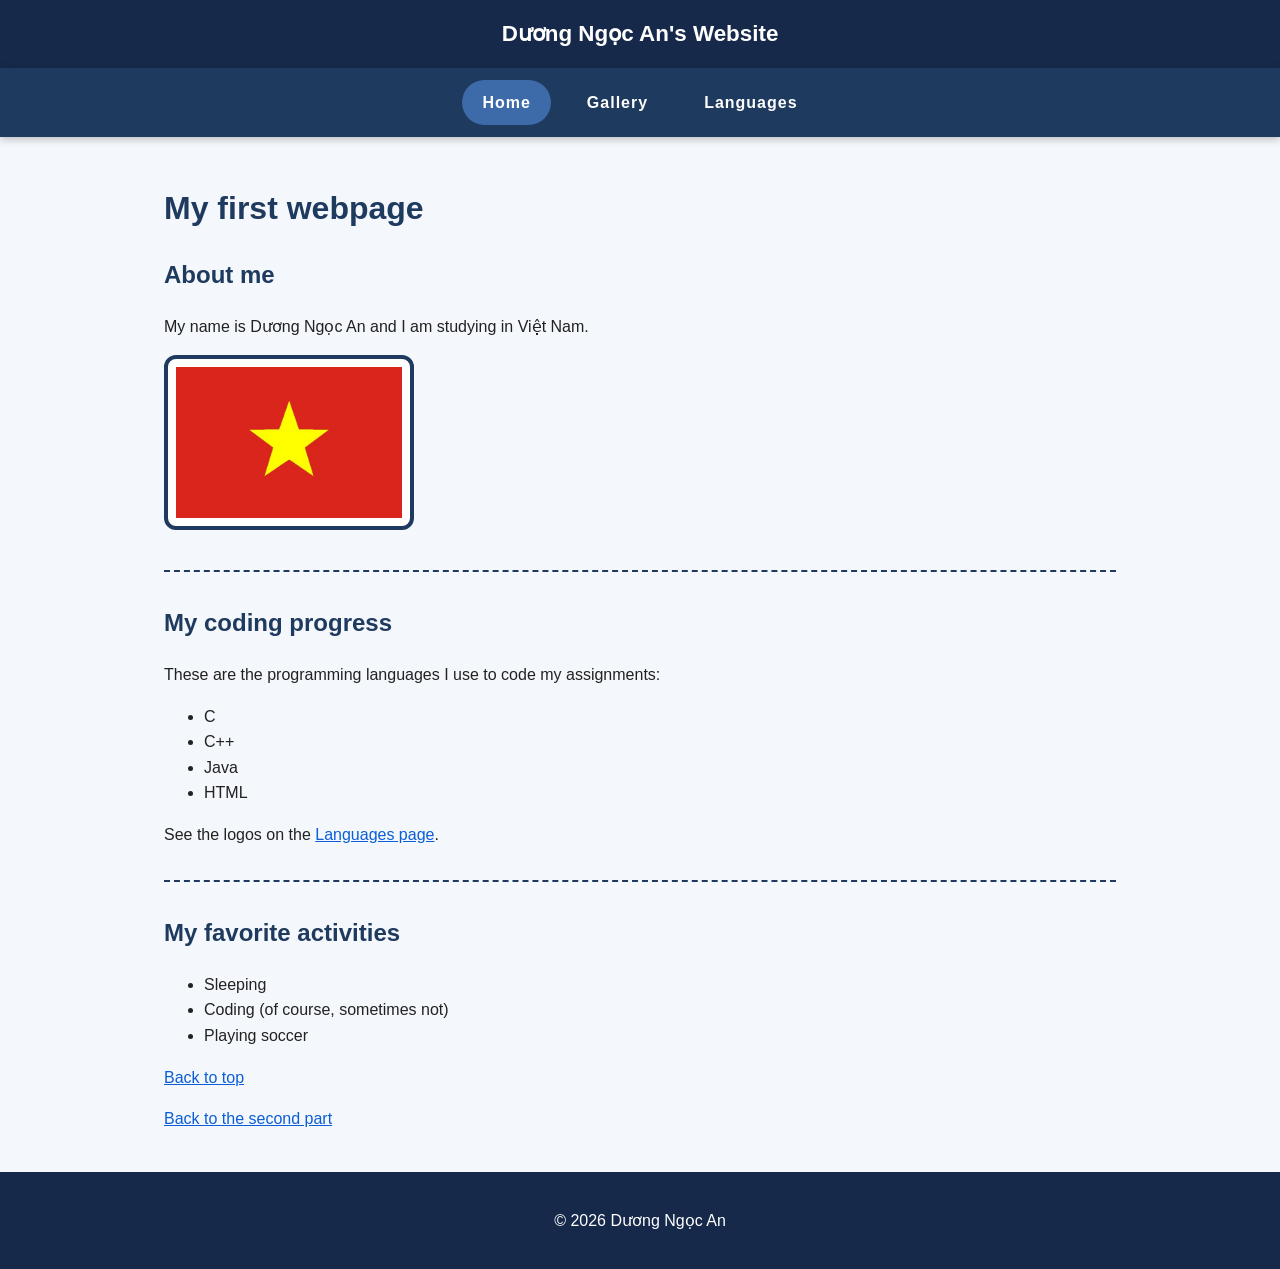
==== index.html @ 439a8be8 "Add files via upload" ====
<!DOCTYPE html>
<html lang="vi">

<head>
    <meta charset="UTF-8">
    <meta name="viewport" content="width=device-width, initial-scale=1.0">
    <title>Home - My first HTML webpage</title>
    <link rel="stylesheet" href="styles.css">
</head>

<body>
    <a class="skip-link" href="#main-content">Skip to Main Content</a>
    <header class="site-header">
        <p>Dương Ngọc An's Website</p>
    </header>
    <nav class="main-nav" aria-label="Main navigation">
        <ul>
            <li><a href="index.html" aria-current="page">Home</a></li>
            <li><a href="gallery.html">Gallery</a></li>
            <li><a href="languages.html">Languages</a></li>
        </ul>
    </nav>

    <main id="main-content">
        <h1 id="myfirstpart">My first webpage</h1>
        <h2>About me</h2>
        <p>My name is Dương Ngọc An and I am studying in Việt Nam.</p>
        <img src="images/viet-nam.jpg" width="250" alt="The flag of Việt Nam, my country">

        <hr>
        <h2 id="mysecondpart">My coding progress</h2>
        <p>These are the programming languages I use to code my assignments:</p>
        <ul>
            <li>C</li>
            <li>C++</li>
            <li>Java</li>
            <li>HTML</li>
        </ul>
        <p>See the logos on the <a href="languages.html">Languages page</a>.</p>

        <hr>
        <h2>My favorite activities</h2>
        <ul>
            <li>Sleeping</li>
            <li>Coding (of course, sometimes not)</li>
            <li>Playing soccer</li>
        </ul>
        <p><a href="#myfirstpart">Back to top</a></p>
        <p><a href="#mysecondpart">Back to the second part</a></p>
    </main>

    <footer>
        <p>&copy; 2026 Dương Ngọc An</p>
    </footer>
</body>

</html>
---- styles.css ----
/* ===================== CƠ BẢN ===================== */
* { box-sizing: border-box; }
html { scroll-behavior: smooth; }
body {
  margin: 0;
  font-family: Arial, Helvetica, sans-serif;
  line-height: 1.6;
  color: #222;
  background: #f4f7fb;
}
main { max-width: 1000px; margin: 0 auto; padding: 24px; }
h1, h2, h3 { color: #1f3a5f; }
a { color: #0b5ed7; }
hr { border: 0; border-top: 2px dashed #1f3a5f; margin: 32px 0; }

/* ===================== HEADER + FOOTER ===================== */
.site-header { background: #16294a; color: #fff; text-align: center; padding: 16px; }
.site-header p { margin: 0; font-size: 1.4rem; font-weight: bold; }
footer { text-align: center; padding: 20px; background: #16294a; color: #fff; }

/* ===================== TIÊU CHÍ 3: SKIP LINK (position + :focus) ===================== */
.skip-link {
  position: absolute;
  top: -100px;              /* ẩn ngoài màn hình */
  left: 10px;
  background: #ffcc00;
  color: #000;
  padding: 10px 16px;
  border-radius: 0 0 8px 8px;
  font-weight: bold;
  text-decoration: none;
  z-index: 1000;
}
.skip-link:focus {
  top: 0;                   /* hiện ra khi nhấn Tab */
  outline: 3px solid #1f3a5f;
}

/* ===================== TIÊU CHÍ 4 + 7: NAVIGATION + FLEX ===================== */
.main-nav {
  background: #1f3a5f;
  padding: 12px 24px;
  box-shadow: 0 2px 8px rgba(0, 0, 0, .25);
}
.main-nav ul {
  list-style: none;
  margin: 0;
  padding: 0;
  display: flex;                    /* FLEX */
  justify-content: center;
  gap: 16px;
  flex-wrap: wrap;
}
.main-nav a {
  display: block;
  color: #fff;
  text-decoration: none;
  font-weight: bold;
  padding: 10px 20px;
  border-radius: 25px;
  letter-spacing: 1px;
  transition: background-color .3s, color .3s, transform .3s;
}
.main-nav a[aria-current="page"] { background: #3d6aa8; }   /* trang hiện tại */

/* ===================== TIÊU CHÍ 8: HOVER ===================== */
.main-nav a:hover,
.main-nav a:focus {
  background: #ffcc00;
  color: #1f3a5f;
  transform: translateY(-3px);
}

/* ===================== TIÊU CHÍ 5: BOX MODEL CHO ẢNH ===================== */
img {
  max-width: 100%;
  height: auto;
  border: 4px solid #1f3a5f;        /* border */
  padding: 8px;                     /* padding */
  border-radius: 12px;              /* border-radius */
  background: #fff;
  transition: transform .4s ease, box-shadow .4s ease, border-color .4s ease;
}
/* Hover ảnh: phóng to + xoay + đổ bóng + đổi màu viền */
img:hover {
  transform: scale(1.08) rotate(-2deg);
  box-shadow: 0 10px 25px rgba(0, 0, 0, .35);
  border-color: #ffcc00;
  position: relative;
  z-index: 2;
}
a:focus-visible, img:focus-visible { outline: 3px solid #ff6b00; outline-offset: 3px; }

/* ===================== TIÊU CHÍ 6: GRID (3 cột) ===================== */
.gallery-grid {
  display: grid;                                  /* GRID */
  grid-template-columns: repeat(3, 1fr);
  gap: 20px;
}
.gallery-grid figure { margin: 0; text-align: center; }
.gallery-grid img { width: 100%; height: 200px; object-fit: cover; }
.gallery-grid figcaption { margin-top: 8px; font-style: italic; }

/* ===================== TIÊU CHÍ 7: FLEX CHO ẢNH ===================== */
.flex-gallery {
  display: flex;                                  /* FLEX */
  flex-wrap: wrap;
  justify-content: space-around;
  align-items: center;
  gap: 24px;
}
.flex-gallery img { width: 150px; }

/* ===================== TIÊU CHÍ 9: NTH-CHILD ===================== */
.flex-gallery a:nth-child(odd) img  { border-radius: 50%; }                 /* ảnh lẻ: tròn */
.flex-gallery a:nth-child(even) img { border-radius: 4px 40px 4px 40px; }   /* ảnh chẵn: kiểu lá */
.gallery-grid figure:nth-child(3n) img { border-color: #e63946; }           /* mỗi ảnh thứ 3: viền đỏ */

/* ===================== RESPONSIVE + TRUY CẬP ===================== */
@media (max-width: 700px) {
  .gallery-grid { grid-template-columns: repeat(2, 1fr); }
}
@media (prefers-reduced-motion: reduce) {
  * { transition: none !important; scroll-behavior: auto !important; }
  img:hover { transform: none; }
}
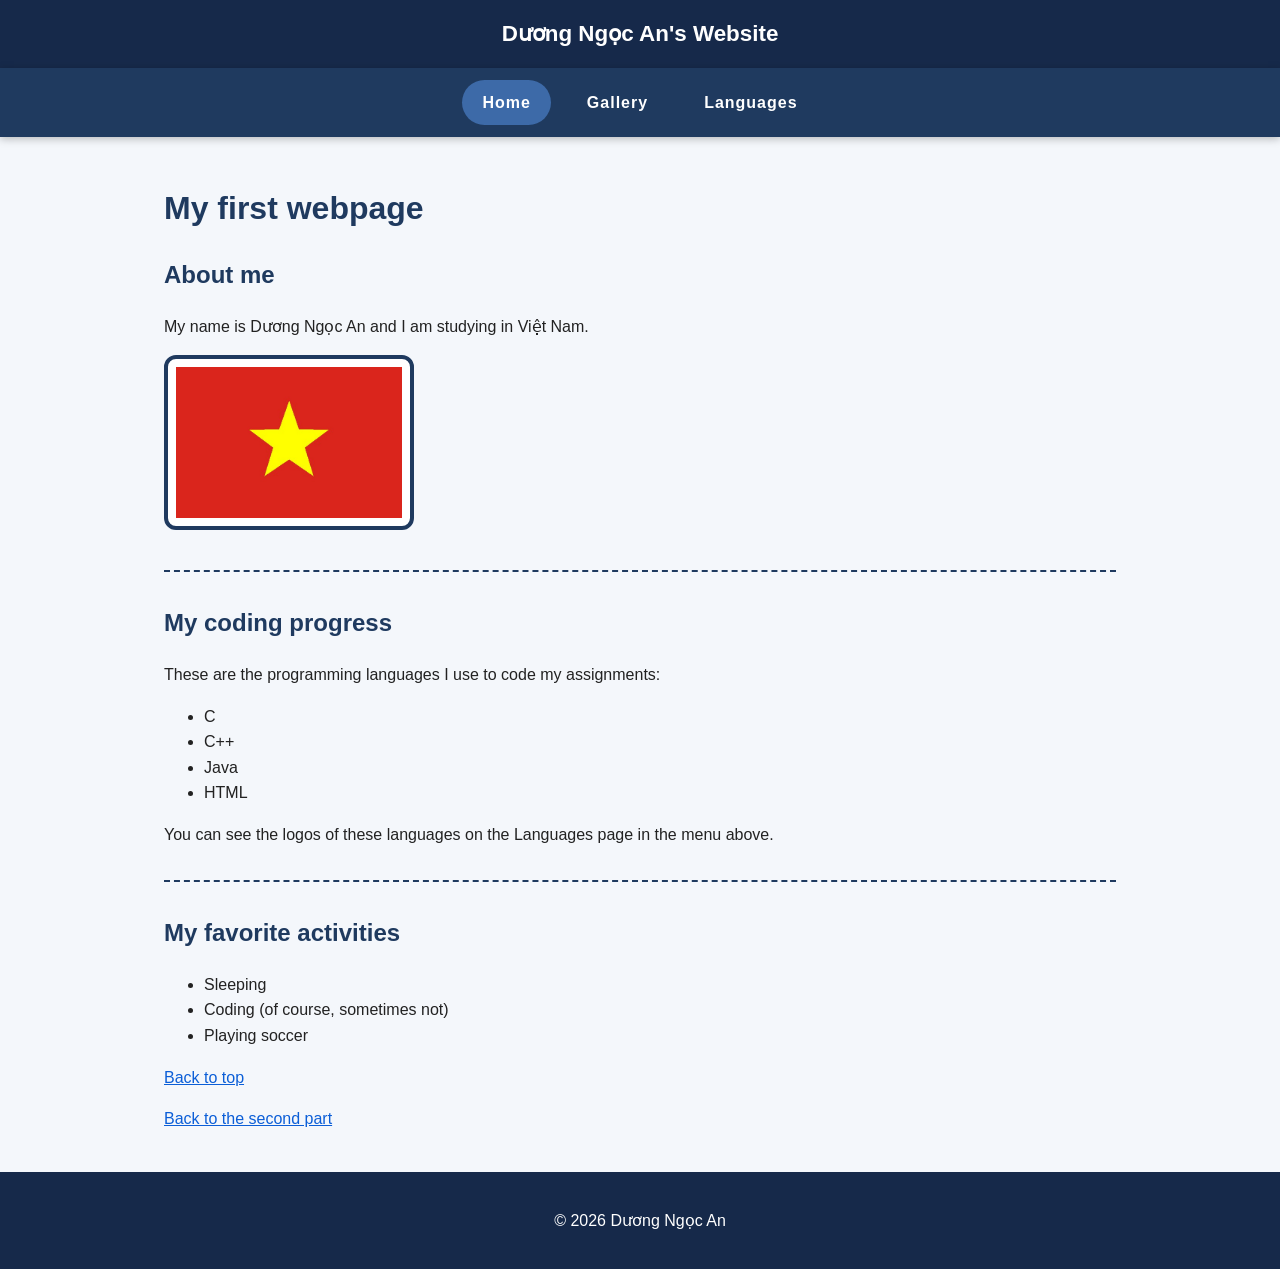
==== commit c3c3f00f: "Add files via upload" ====
--- a/index.html
+++ b/index.html
@@ -11,7 +11,7 @@
 <body>
     <a class="skip-link" href="#main-content">Skip to Main Content</a>
     <header class="site-header">
-        <p>Dương Ngọc An's Website</p>
+        <div class="site-title">Dương Ngọc An's Website</div>
     </header>
     <nav class="main-nav" aria-label="Main navigation">
         <ul>
@@ -36,7 +36,7 @@
             <li>Java</li>
             <li>HTML</li>
         </ul>
-        <p>See the logos on the <a href="languages.html">Languages page</a>.</p>
+        <p>You can see the logos of these languages on the Languages page in the menu above.</p>
 
         <hr>
         <h2>My favorite activities</h2>
--- a/styles.css
+++ b/styles.css
@@ -15,7 +15,7 @@
 
 /* ===================== HEADER + FOOTER ===================== */
 .site-header { background: #16294a; color: #fff; text-align: center; padding: 16px; }
-.site-header p { margin: 0; font-size: 1.4rem; font-weight: bold; }
+.site-title { margin: 0; font-size: 1.4rem; font-weight: bold; }
 footer { text-align: center; padding: 20px; background: #16294a; color: #fff; }
 
 /* ===================== TIÊU CHÍ 3: SKIP LINK (position + :focus) ===================== */
